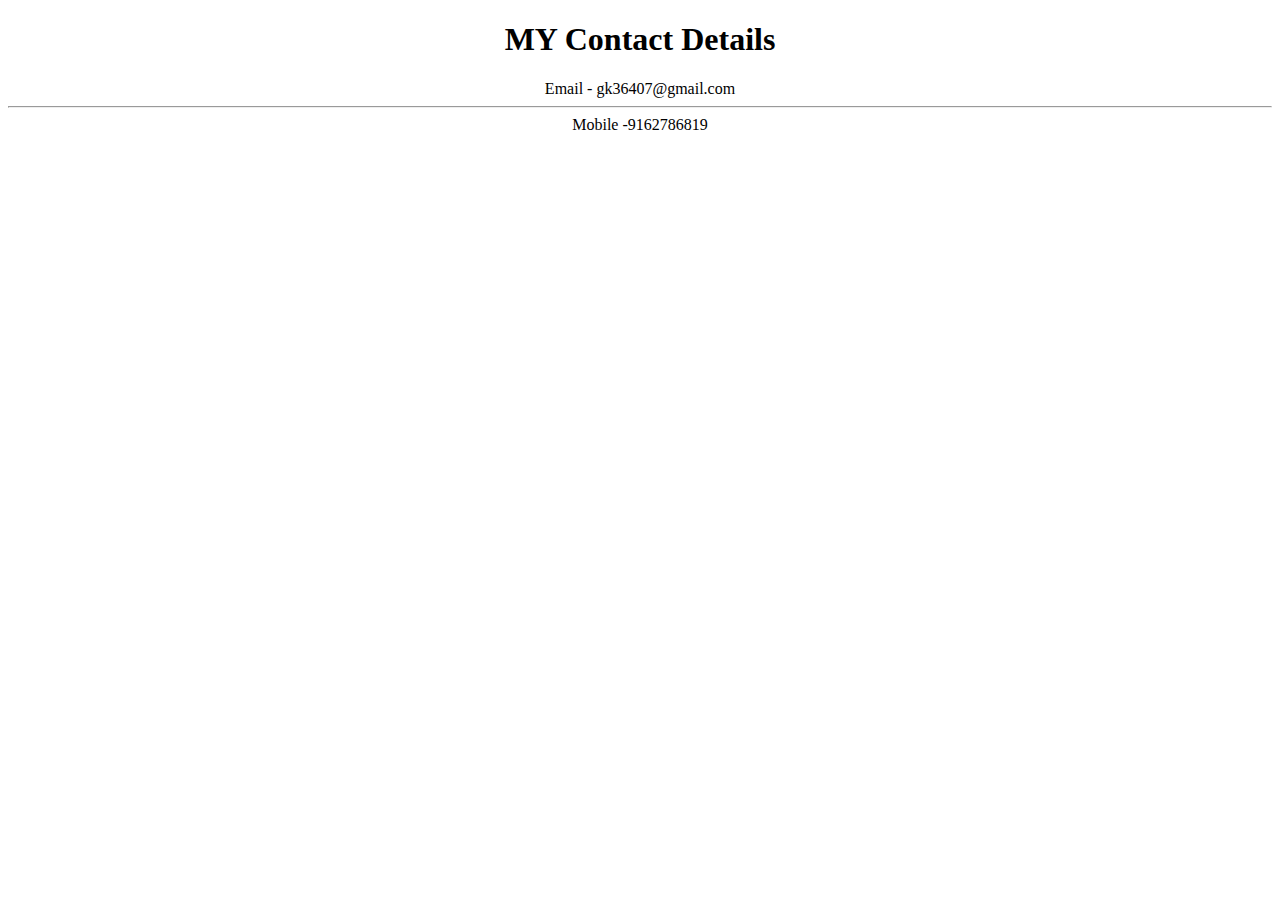
==== contact.html @ a30e3c76 "Add files via upload" ====
<!DOCTYPE html>
<head>
    <meta charset="UTF-8">
   <title>Contact Gaurav</title> 
   <link rel="stylesheet" href="css/style.css">
</head>
<body>
    <center>
        <h1>MY Contact Details</h1>
    Email - gk36407@gmail.com<br><hr>
    Mobile -<number->9162786819</number->
</center>
</body>
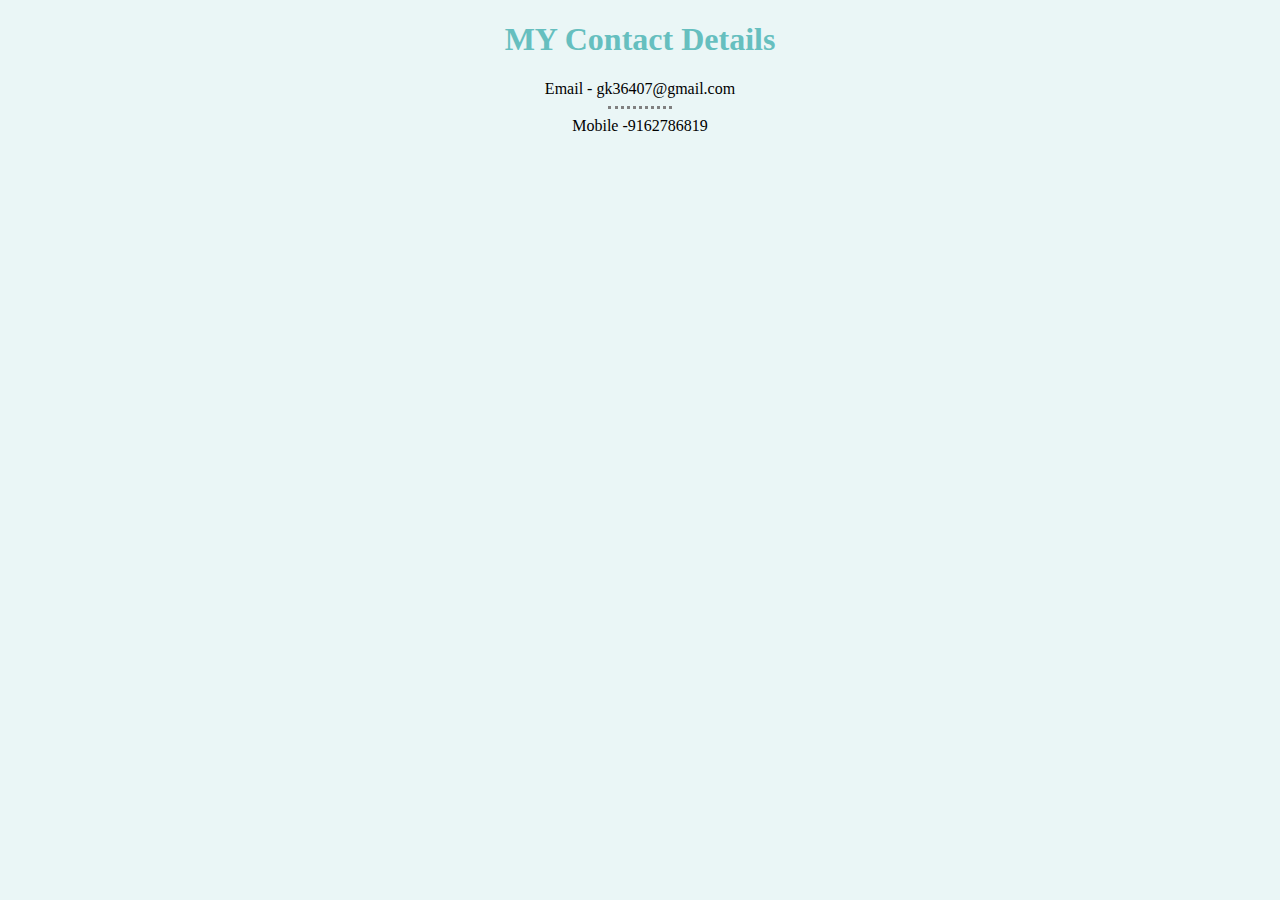
==== commit f299d889: "Update contact.html" ====
--- a/contact.html
+++ b/contact.html
@@ -2,7 +2,7 @@
 <head>
     <meta charset="UTF-8">
    <title>Contact Gaurav</title> 
-   <link rel="stylesheet" href="css/style.css">
+   <link rel="stylesheet" href="style.css">
 </head>
 <body>
     <center>
@@ -10,4 +10,4 @@
     Email - gk36407@gmail.com<br><hr>
     Mobile -<number->9162786819</number->
 </center>
-</body>+</body>
--- a/style.css
+++ b/style.css
@@ -0,0 +1,21 @@
+body{
+    background-color: #EAF6F6;
+}
+hr{
+    width: 5%;
+    border-style: dotted none none;
+    border-color: grey;
+    border-width: 3px;
+}
+h1{
+    text-align: center;
+    color: #66BFBF; 
+}
+h3{
+    color: #66BFBF;
+}
+a 
+{
+    text-decoration:none;
+    color: #66BFBF;
+}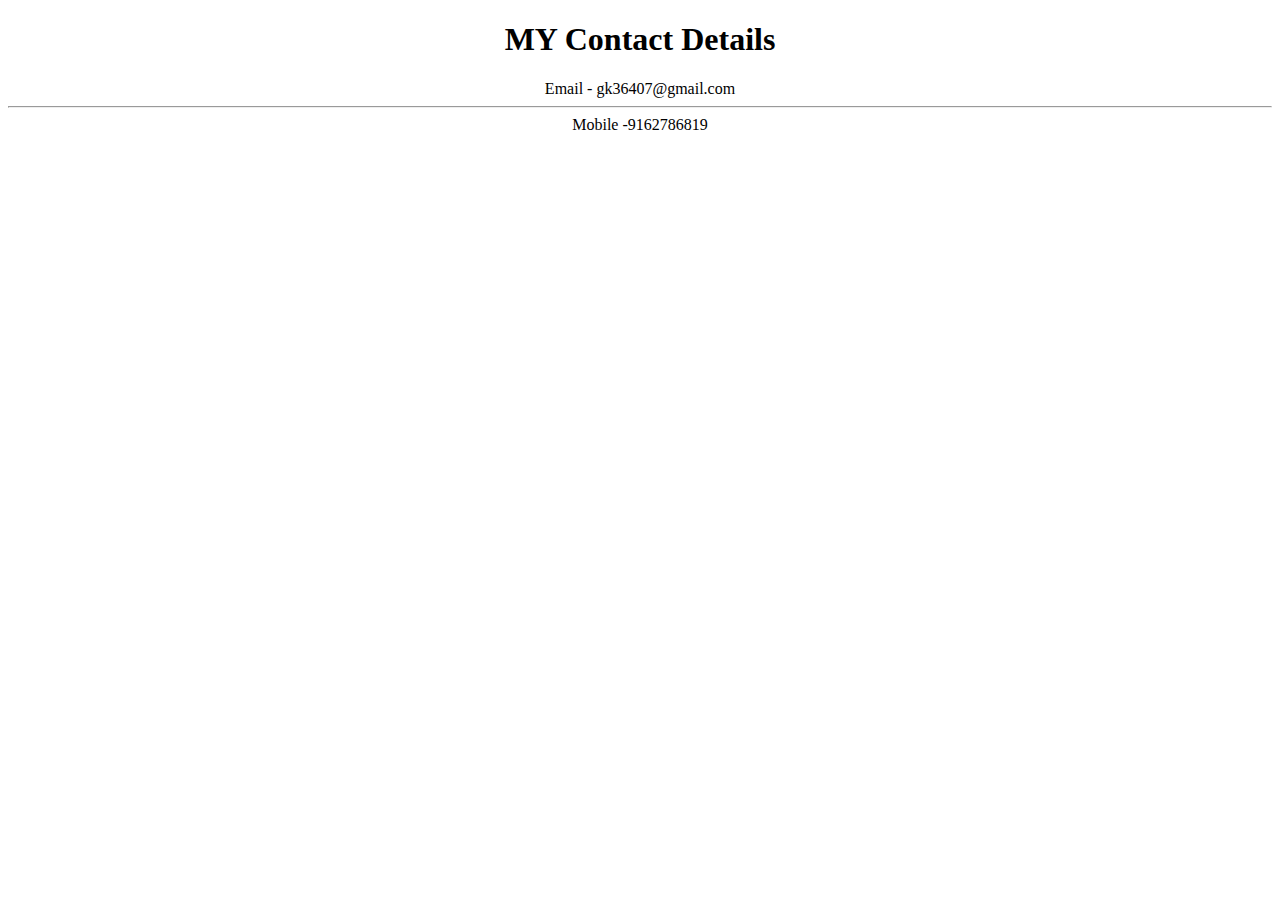
==== commit 4777d94f: "Update contact.html" ====
--- a/contact.html
+++ b/contact.html
@@ -9,5 +9,5 @@
         <h1>MY Contact Details</h1>
     Email - gk36407@gmail.com<br><hr>
     Mobile -<number->9162786819</number->
-</center>
+   </center>
 </body>
